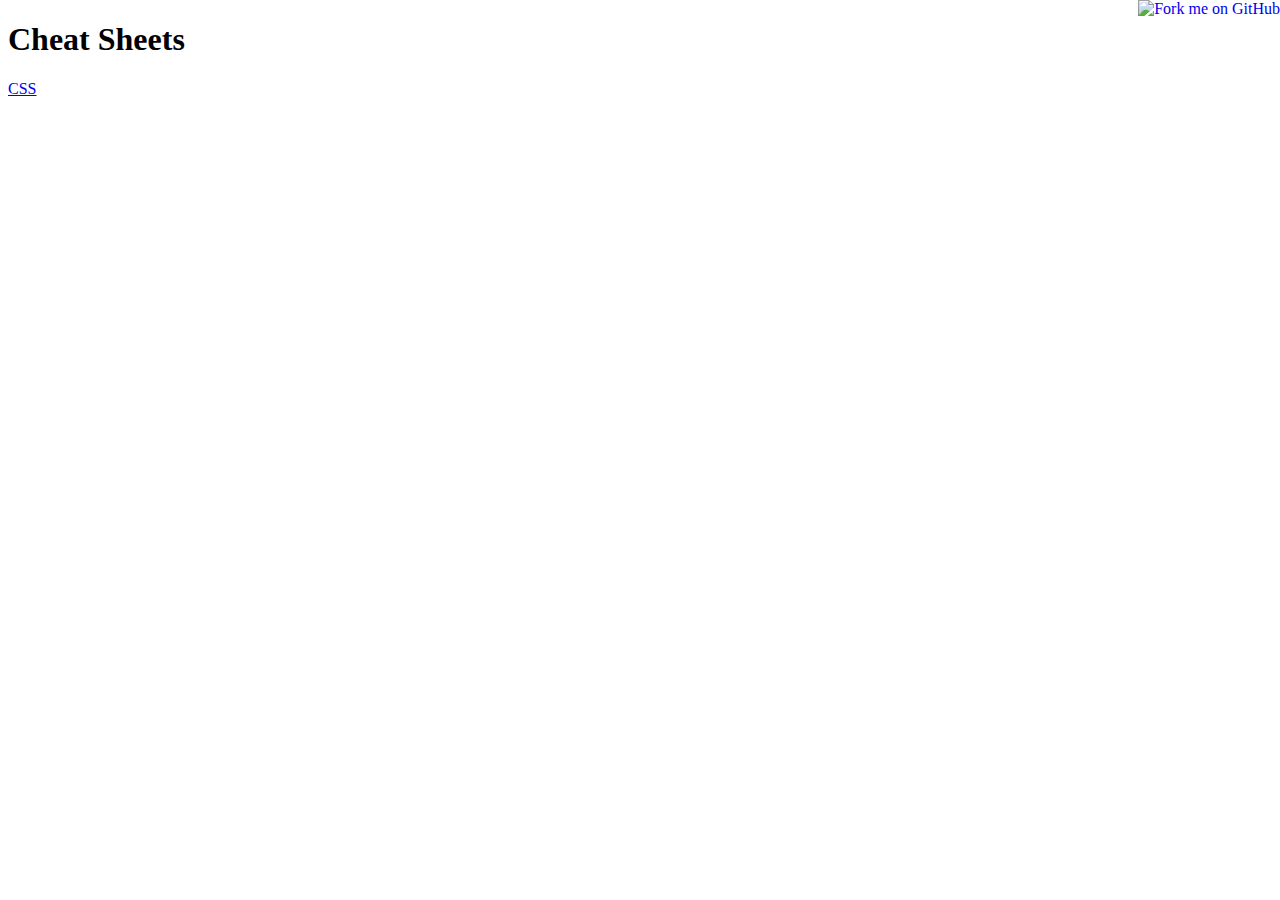
==== index.html @ 56de3701 "upd" ====
<!DOCTYPE html>
<html>
  <head>
    <meta charset='utf-8'>
    <title>Sheat Sheets</title>

    <link href='assets/bootstrap/css/bootstrap.css' rel='stylesheet'>
    <link href='assets/style.css' rel='stylesheet'>

    <!--[if lt IE 9]>
      <script src='http://html5shim.googlecode.com/svn/trunk/html5.js'></script>
    <![endif]-->
  </head>

  <body>
    <div class='container'>
      <h1>Cheat Sheets</h1>
      <div class='section'>
        <a href='css.html'>CSS</a>
      </div>
    </div>

    <a href="http://github.com/alexeypetrushin/cheatsheets"><img style="position: absolute; top: 0; right: 0; border: 0;" src="https://a248.e.akamai.net/assets.github.com/img/71eeaab9d563c2b3c590319b398dd35683265e85/687474703a2f2f73332e616d617a6f6e6177732e636f6d2f6769746875622f726962626f6e732f666f726b6d655f72696768745f677261795f3664366436642e706e67" alt="Fork me on GitHub"></a>
  </body>
</html>
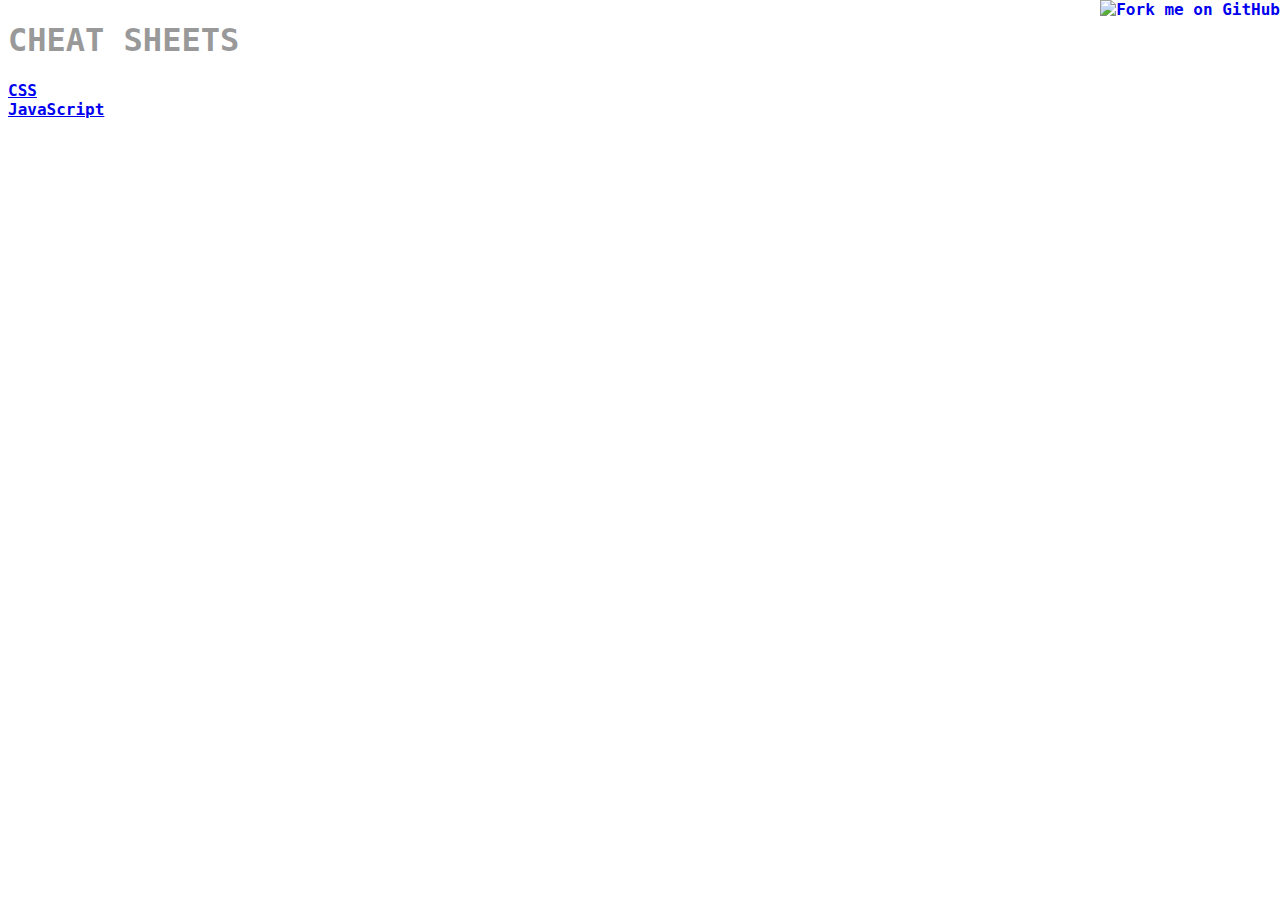
==== commit 13994d9a: "adding javascript cheatsheet" ====
--- a/index.html
+++ b/index.html
@@ -16,7 +16,8 @@
     <div class='container'>
       <h1>Cheat Sheets</h1>
       <div class='section'>
-        <a href='css.html'>CSS</a>
+        <a href='css.html'>CSS</a><br/>
+        <a href='javascript.html'>JavaScript</a>
       </div>
     </div>
 
--- a/assets/style.css
+++ b/assets/style.css
@@ -0,0 +1,22 @@
+body {
+  margin-top: 1em;}
+
+body, p {
+  font-family: Monaco, Consolas, "Lucida Console", monospace;
+  font-weight: bold;}
+
+small {
+  font-weight: normal;}
+
+h1, h2, h3 {
+  text-transform: uppercase;
+  color: #999;}
+
+.section {
+  margin-top: 0.5em;}
+
+.swatch {
+  display: inline-block;
+  padding: 0.5em;
+  border-radius: 3px;
+  color: white;}